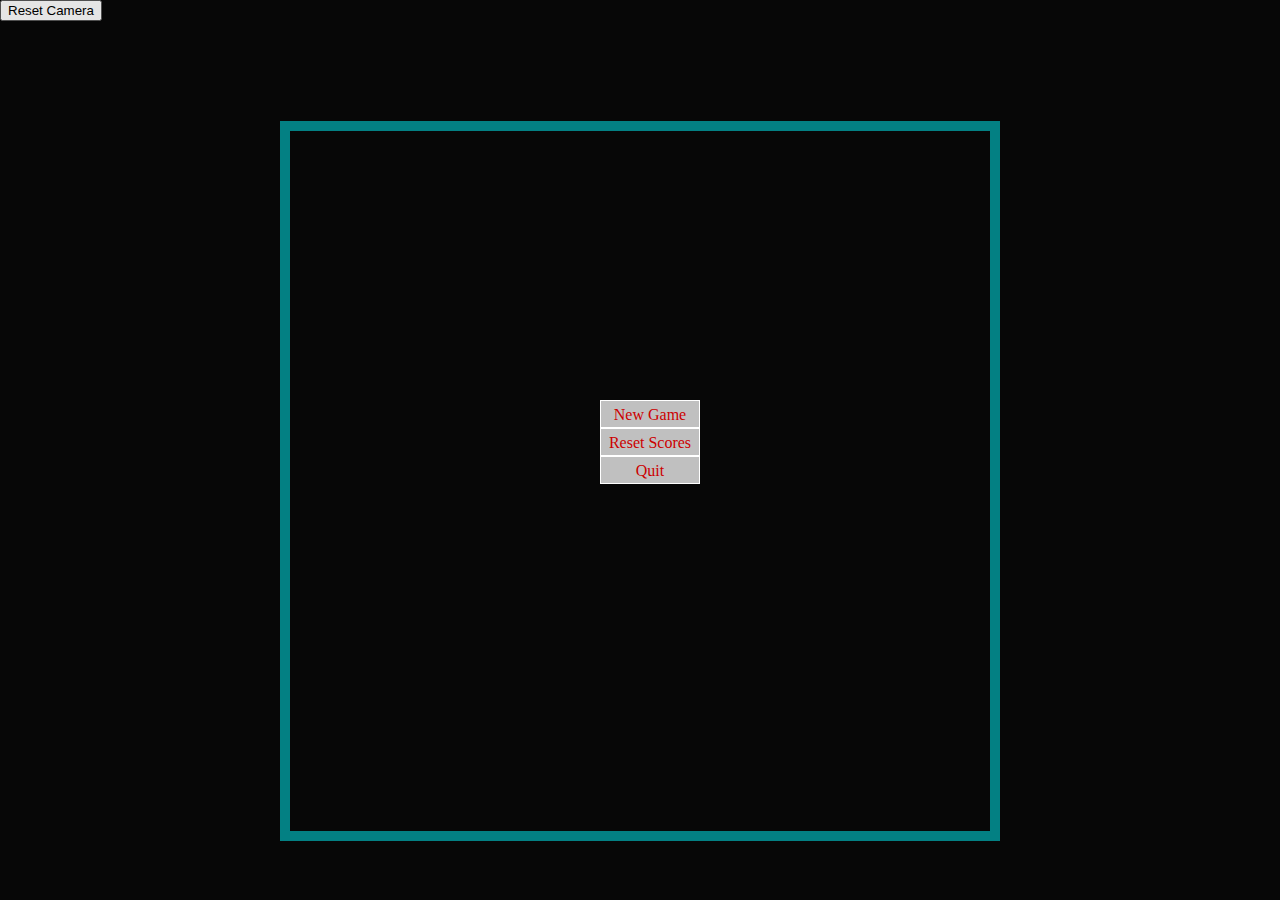
==== index.html @ 42ef6504 "added audio library" ====
<!DOCTYPE html>
<html>
<head>
	<meta charset="utf-8" />
	<title> Air Hockey - Three.js &amp; JigLibJS &amp; WebGL</title>
    
    <link rel="stylesheet" href="pong.css" type="text/css" />

    <!-- Libraries -->
    <script type="text/javascript" src="js/Three.js"></script>
    <script type="text/javascript" src="js/jquery.js"></script>
    <script type="text/javascript" src="js/custom/ThreeWebGL.js"></script> 
	<script type="text/javascript" src="js/custom/ThreeExtras.js"></script>

    <!-- Application javascript -->
    <script type="text/javascript" src="js/gameobjects/game.js"></script>
    <script type="text/javascript" src="js/gameobjects/player.js"></script>
    <script type="text/javascript" src="js/gameobjects/ball.js"></script>
    <script type="text/javascript" src="js/pong.js"></script>
    <script type="text/javascript" src="js/gameobjects/dat.gui.js"></script>
	
	<!-- Physics -->
	<script type="text/javascript" src="jiglib/jiglibjs.0.9.0.2.combined.js"></script>
	
	<!-- Audio http://buzz.jaysalvat.com/ -->
	<script type="text/javascript" src="js/audio/buzz.js"></script>
	
</head>
<body>
<script id="vertpt" type="x-shader/x-vertex">
// create a shared variable for the
// VS and FS containing the normal
varying vec3 vNormal;
varying vec2 vUv;

void main() {

    // set the vNormal value with
    // the attribute value passed
    // in by Three.js
    //vNormal = normal;
	
	// push the displacement into the three
    // slots of a 3D vector so it can be
    // used in operations with other 3D
    // vectors like positions and normals
    //vec3 newPosition = position + 
      //                 normal * 
        //               vec3(displacement * amplitude);
                       
    // get position for texture                   
	//vUv = uv;				   
    gl_Position = projectionMatrix *
                  modelViewMatrix *
                  vec4(position,1.0);
}
</script>
<script id="fragpt" type="x-shader/x-fragment">
// same name and type as VS
varying vec3 vNormal;
varying vec2 vUv;

//give it a changing light source
uniform vec3 lightsource;
//uniform vec3 color;

void main() {
	
    // calculate the dot product of
    // the light to the vertex normal
    //float dProd = max(0.0, dot(vNormal, light));
  
    // feed into our frag colour with our texture
	gl_FragColor = vec4(color.x, color.y, color.z, 1.0 );
  
}
</script>
<script id="vs" type="x-shader/x-vertex">
// create a shared variable for the
// VS and FS containing the normal
varying vec3 vNormal;
varying vec2 vUv;
attribute float displacement;
uniform float amplitude;

void main() {

    // set the vNormal value with
    // the attribute value passed
    // in by Three.js
    vNormal = normal;
	
	// push the displacement into the three
    // slots of a 3D vector so it can be
    // used in operations with other 3D
    // vectors like positions and normals
    vec3 newPosition = position + 
                       normal * 
                       vec3(displacement * amplitude);
                       
    // get position for texture                   
	vUv = uv;				   
    gl_Position = projectionMatrix *
                  modelViewMatrix *
                  vec4(position,1.0);
}
</script>
<script id="fs" type="x-shader/x-fragment">
// same name and type as VS
varying vec3 vNormal;
varying vec2 vUv;

//give it a changing light source
uniform vec3 lightsource;
uniform sampler2D image;

void main() {

	//texture the object using the vUv points passed from the vertex shader
	vec4 texture = texture2D(image, vUv);

    // calc the dot product and clamp
    // 0 -> 1 rather than -1 -> 1
	vec3 light = lightsource;
    
    // ensure it's normalized
	light = normalize(light);
	
    // calculate the dot product of
    // the light to the vertex normal
    float dProd = max(0.0, dot(vNormal, light));
  
    // feed into our frag colour with our texture
	gl_FragColor = vec4(dProd, dProd, dProd, 1.0 ) + texture;
  
}
</script>
<script id="noisevertex" type="x-shader/x-vertex">
	varying vec2 vUv;
	uniform vec2 scale;

	void main( void ) {
		vUv = uv * scale;
		gl_Position = projectionMatrix * modelViewMatrix * vec4( position, 1.0 );
	}
</script>
<script id="noisefragment" type="x-shader/x-fragment">

	
//
// Description : Array and textureless GLSL 3D simplex noise function.
//      Author : Ian McEwan, Ashima Arts.
//  Maintainer : ijm
//     Lastmod : 20110409 (stegu)
//     License : Copyright (C) 2011 Ashima Arts. All rights reserved.
//               Distributed under the MIT License. See LICENSE file.
//

uniform float time;
uniform float uSpeed;
uniform float color1;
uniform float color2;

varying vec2 vUv;

vec4 permute( vec4 x ) {

	return mod( ( ( x * 34.0 ) + 1.0 ) * x, 289.0 );
}

vec4 taylorInvSqrt( vec4 r ) {

	return 1.79284291400159 - 0.85373472095314 * r;

}

float PI = 3.14159265;
float TWOPI = 6.28318531;
float BaseRadius = 1.0;

vec3 sphere( float u, float v) {

	u *= PI;
	v *= TWOPI;
	vec3 pSphere;

	pSphere.x = BaseRadius * cos(v) * sin(u);
	pSphere.y = BaseRadius * sin(v) * sin(u);
	pSphere.z = BaseRadius * cos(u);

	return pSphere;
}

float snoise( vec3 v ) {

	const vec2 C = vec2( 1.0 / 6.0, 1.0 / 3.0 );
	const vec4 D = vec4( 0.0, 0.5, 1.0, 2.0 );

	// First corner

	vec3 i  = floor( v + dot( v, C.yyy ) );
	vec3 x0 = v - i + dot( i, C.xxx );

	// Other corners

	vec3 g = step( x0.yzx, x0.xyz );
	vec3 l = 1.0 - g;
	vec3 i1 = min( g.xyz, l.zxy );
	vec3 i2 = max( g.xyz, l.zxy );

	vec3 x1 = x0 - i1 + 1.0 * C.xxx;
	vec3 x2 = x0 - i2 + 2.0 * C.xxx;
	vec3 x3 = x0 - 1. + 3.0 * C.xxx;

	// Permutations

	i = mod( i, 289.0 );
	vec4 p = permute( permute( permute(
			 i.z + vec4( 0.0, i1.z, i2.z, 1.0 ) )
		   + i.y + vec4( 0.0, i1.y, i2.y, 1.0 ) )
		   + i.x + vec4( 0.0, i1.x, i2.x, 1.0 ) );

	// Gradients
	// ( N*N points uniformly over a square, mapped onto an octahedron.)

	float n_ = 1.0 / 7.0; // N=7

	vec3 ns = n_ * D.wyz - D.xzx;

	vec4 j = p - 49.0 * floor( p * ns.z *ns.z );  //  mod(p,N*N)

	vec4 x_ = floor( j * ns.z );
	vec4 y_ = floor( j - 7.0 * x_ );    // mod(j,N)

	vec4 x = x_ *ns.x + ns.yyyy;
	vec4 y = y_ *ns.x + ns.yyyy;
	vec4 h = 1.0 - abs( x ) - abs( y );

	vec4 b0 = vec4( x.xy, y.xy );
	vec4 b1 = vec4( x.zw, y.zw );


	vec4 s0 = floor( b0 ) * 2.0 + 1.0;
	vec4 s1 = floor( b1 ) * 2.0 + 1.0;
	vec4 sh = -step( h, vec4( 0.0 ) );

	vec4 a0 = b0.xzyw + s0.xzyw * sh.xxyy;
	vec4 a1 = b1.xzyw + s1.xzyw * sh.zzww;

	vec3 p0 = vec3( a0.xy, h.x );
	vec3 p1 = vec3( a0.zw, h.y );
	vec3 p2 = vec3( a1.xy, h.z );
	vec3 p3 = vec3( a1.zw, h.w );

	// Normalise gradients

	vec4 norm = taylorInvSqrt( vec4( dot( p0, p0 ), dot( p1, p1 ), dot( p2, p2 ), dot( p3, p3 ) ) );
	p0 *= norm.x;
	p1 *= norm.y;
	p2 *= norm.z;
	p3 *= norm.w;

	// Mix final noise value

	vec4 m = max( 0.6 - vec4( dot( x0, x0 ), dot( x1, x1 ), dot( x2, x2 ), dot( x3, x3 ) ), 0.0 );
	m = m * m;
	return 42.0 * dot( m*m, vec4( dot( p0, x0 ), dot( p1, x1 ),  dot( p2, x2 ), dot( p3, x3 ) ) );

}

float surface( vec3 coord ) {

	float n = 0.0;

	n += 0.7    * abs( snoise( coord ) );
	n += 0.25   * abs( snoise( coord * 2.0 ) );
	n += 0.125  * abs( snoise( coord * 4.0 ) );
	n += 0.0625 * abs( snoise( coord * 8.0 ) );

	return n;

}

void main( void ) {

	vec3 coord = sphere(vUv.y,vUv.x);

	coord.x += -time;
	coord.y += -time;
	coord.z -= -uSpeed;

	float n = surface( coord );
	gl_FragColor = vec4( vec3( n, n/color1, n/color2 ), 1.0 );

}
</script>

<div id="uiContainer"></div>

<div class="menu" id="menuid">
  <div class="box" id="newgame">
    <a href="#nogo">New Game
      <span class="left"></span>
      <span class="right"></span>
    </a>
  </div>
  <div class="box" id="reset">
    <a href="#nogo">Reset Scores
      <span class="left"></span>
      <span class="right"></span>
    </a>
  </div>
  <div class="box" id="quit">
    <a href="#nogo">Quit
      <span class="left"></span>
      <span class="right"></span>
    </a>
  </div>
    <script>
        $("#menuid").click(function (event) { 
            switch(event.target.text){
                case "New Game":
                    game.newGame();
                break;
                case "Reset Scores":
                    game.resetScores();
                break;
                case "Quit":
                    window.close();
                break;  
            
            }
        });
    </script>
</div>
	
	<div id="view">
		<input type="submit" value="Reset Camera" onClick="ResetCamera()"/>
		<script type="text/javascript">

		    function ResetCamera() {

		        game.camera.position.x = 0;

		        game.camera.position.y = 0;

		        game.mouseX = 0;

		        game.mouseY = 0;

		    }
		</script>
	</div>
	
	<div id="gamefield">
		<div id="scores"></div>
	</div>
	
</body>
</html>
---- pong.css ----
@font-face { font-family: Pixel; src: url('resources/slkscr.ttf'); } 

html, body {
    margin: 0;
    padding: 0;
    background: #070707;
}
#gamefield {
	position: relative;
	margin: 100px auto 0;
    width: 700px;
    height: 700px;
    /*border: solid 10px rgba(0,255,0,0.2);*/
	border: solid 10px rgba(0,249,255,0.5);
}
h1 {
    color: #0f0;
    font-family: Arial;
    text-align: center;
    text-transform: uppercase;
	line-height: 0;
}

ul {
	padding: 0;
}
li {
	border: solid 5px #0f0;
	text-align: center;
	width: 250px;
	margin: 10px auto 0;
	padding: 10px;
	color: #fff;
	list-style-type: none;
	font: 24px Pixel;
}
li.selected {
	background-color: #f00;
}
#scores {
	margin-top: -50px;
	margin-bottom: 50px;
	color: #fff;
	font: 30px Pixel;
}
#scores > div {
	float: left;
	width: 250px;
}
#scores > div:last-child {
	float: right;
	text-align: right;
}
#scores > div:first-child span {
	float: right;
}
#scores > div:last-child span {
	float: left;
}
form {
	text-align: center;
	color: #fff;
}

#slider{
	position: relative;
	margin: 20px auto 0;
	text-align: center;
	color: #fff;
}

.box {
  position:relative;
  }
.menu {
  width:100px; 
  text-align:center; 
  position:absolute;
  top: 400px;
  left: 600px;
  background: rgba(255,255,255,0.75);
  z-index: 100;
  opacity:1;
  }
.menu.hide {
    z-index: 0;
    opacity: 0;
}
.menu a, .menu a:visited {
  text-decoration:none; 
  color:#c00; 
  display:block; 
  width:88px; 
  height:16px; 
  border:1px solid #fff; 
  padding:5px;
  }
* html .menu a, 
* html .menu a:visited {
  width:100px; 
  height:28px; 
  w\idth:88px; 
  he\ight:16px;
  }
.menu a span {
  display:none;
  }
.menu a:hover {
  border:1px solid #c00; 
  }
.menu a:hover span.left, 
.menu a:hover span.right {
  display:block; 
  position:absolute; 
  height:0; 
  width:0; 
  overflow:hidden; 
  border-top:8px solid #fff; 
  border-bottom:8px solid #fff; 
  }
.menu a:hover span.left {
  left:5px; 
  top:5px; 
  border-left:8px solid #c00;
  }
.menu a:hover span.right {
  left:87px; 
  top:5px; 
  border-right:8px solid #c00;
  }

* html .menu a:hover span.left, 
* html .menu a:hover span.right {
  width:8px; 
  height:16px; 
  w\idth:0; 
  he\ight:0;
  }
  
 div#view{
	color: #fff;
 }
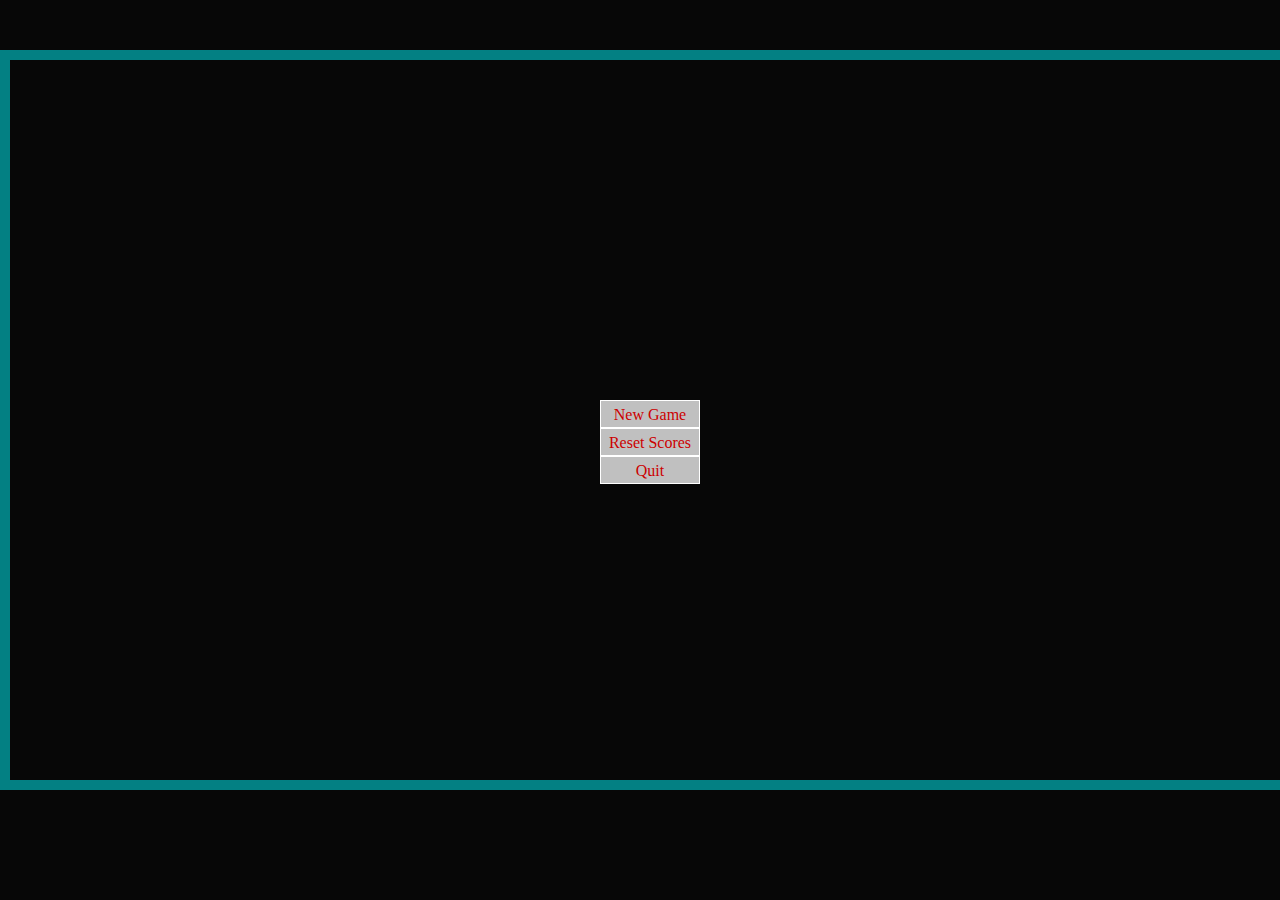
==== commit 65974ecd: "cleanup and camera update" ====
--- a/index.html
+++ b/index.html
@@ -24,276 +24,8 @@
 	
 	<!-- Audio http://buzz.jaysalvat.com/ -->
 	<script type="text/javascript" src="js/audio/buzz.js"></script>
-	
 </head>
 <body>
-<script id="vertpt" type="x-shader/x-vertex">
-// create a shared variable for the
-// VS and FS containing the normal
-varying vec3 vNormal;
-varying vec2 vUv;
-
-void main() {
-
-    // set the vNormal value with
-    // the attribute value passed
-    // in by Three.js
-    //vNormal = normal;
-	
-	// push the displacement into the three
-    // slots of a 3D vector so it can be
-    // used in operations with other 3D
-    // vectors like positions and normals
-    //vec3 newPosition = position + 
-      //                 normal * 
-        //               vec3(displacement * amplitude);
-                       
-    // get position for texture                   
-	//vUv = uv;				   
-    gl_Position = projectionMatrix *
-                  modelViewMatrix *
-                  vec4(position,1.0);
-}
-</script>
-<script id="fragpt" type="x-shader/x-fragment">
-// same name and type as VS
-varying vec3 vNormal;
-varying vec2 vUv;
-
-//give it a changing light source
-uniform vec3 lightsource;
-//uniform vec3 color;
-
-void main() {
-	
-    // calculate the dot product of
-    // the light to the vertex normal
-    //float dProd = max(0.0, dot(vNormal, light));
-  
-    // feed into our frag colour with our texture
-	gl_FragColor = vec4(color.x, color.y, color.z, 1.0 );
-  
-}
-</script>
-<script id="vs" type="x-shader/x-vertex">
-// create a shared variable for the
-// VS and FS containing the normal
-varying vec3 vNormal;
-varying vec2 vUv;
-attribute float displacement;
-uniform float amplitude;
-
-void main() {
-
-    // set the vNormal value with
-    // the attribute value passed
-    // in by Three.js
-    vNormal = normal;
-	
-	// push the displacement into the three
-    // slots of a 3D vector so it can be
-    // used in operations with other 3D
-    // vectors like positions and normals
-    vec3 newPosition = position + 
-                       normal * 
-                       vec3(displacement * amplitude);
-                       
-    // get position for texture                   
-	vUv = uv;				   
-    gl_Position = projectionMatrix *
-                  modelViewMatrix *
-                  vec4(position,1.0);
-}
-</script>
-<script id="fs" type="x-shader/x-fragment">
-// same name and type as VS
-varying vec3 vNormal;
-varying vec2 vUv;
-
-//give it a changing light source
-uniform vec3 lightsource;
-uniform sampler2D image;
-
-void main() {
-
-	//texture the object using the vUv points passed from the vertex shader
-	vec4 texture = texture2D(image, vUv);
-
-    // calc the dot product and clamp
-    // 0 -> 1 rather than -1 -> 1
-	vec3 light = lightsource;
-    
-    // ensure it's normalized
-	light = normalize(light);
-	
-    // calculate the dot product of
-    // the light to the vertex normal
-    float dProd = max(0.0, dot(vNormal, light));
-  
-    // feed into our frag colour with our texture
-	gl_FragColor = vec4(dProd, dProd, dProd, 1.0 ) + texture;
-  
-}
-</script>
-<script id="noisevertex" type="x-shader/x-vertex">
-	varying vec2 vUv;
-	uniform vec2 scale;
-
-	void main( void ) {
-		vUv = uv * scale;
-		gl_Position = projectionMatrix * modelViewMatrix * vec4( position, 1.0 );
-	}
-</script>
-<script id="noisefragment" type="x-shader/x-fragment">
-
-	
-//
-// Description : Array and textureless GLSL 3D simplex noise function.
-//      Author : Ian McEwan, Ashima Arts.
-//  Maintainer : ijm
-//     Lastmod : 20110409 (stegu)
-//     License : Copyright (C) 2011 Ashima Arts. All rights reserved.
-//               Distributed under the MIT License. See LICENSE file.
-//
-
-uniform float time;
-uniform float uSpeed;
-uniform float color1;
-uniform float color2;
-
-varying vec2 vUv;
-
-vec4 permute( vec4 x ) {
-
-	return mod( ( ( x * 34.0 ) + 1.0 ) * x, 289.0 );
-}
-
-vec4 taylorInvSqrt( vec4 r ) {
-
-	return 1.79284291400159 - 0.85373472095314 * r;
-
-}
-
-float PI = 3.14159265;
-float TWOPI = 6.28318531;
-float BaseRadius = 1.0;
-
-vec3 sphere( float u, float v) {
-
-	u *= PI;
-	v *= TWOPI;
-	vec3 pSphere;
-
-	pSphere.x = BaseRadius * cos(v) * sin(u);
-	pSphere.y = BaseRadius * sin(v) * sin(u);
-	pSphere.z = BaseRadius * cos(u);
-
-	return pSphere;
-}
-
-float snoise( vec3 v ) {
-
-	const vec2 C = vec2( 1.0 / 6.0, 1.0 / 3.0 );
-	const vec4 D = vec4( 0.0, 0.5, 1.0, 2.0 );
-
-	// First corner
-
-	vec3 i  = floor( v + dot( v, C.yyy ) );
-	vec3 x0 = v - i + dot( i, C.xxx );
-
-	// Other corners
-
-	vec3 g = step( x0.yzx, x0.xyz );
-	vec3 l = 1.0 - g;
-	vec3 i1 = min( g.xyz, l.zxy );
-	vec3 i2 = max( g.xyz, l.zxy );
-
-	vec3 x1 = x0 - i1 + 1.0 * C.xxx;
-	vec3 x2 = x0 - i2 + 2.0 * C.xxx;
-	vec3 x3 = x0 - 1. + 3.0 * C.xxx;
-
-	// Permutations
-
-	i = mod( i, 289.0 );
-	vec4 p = permute( permute( permute(
-			 i.z + vec4( 0.0, i1.z, i2.z, 1.0 ) )
-		   + i.y + vec4( 0.0, i1.y, i2.y, 1.0 ) )
-		   + i.x + vec4( 0.0, i1.x, i2.x, 1.0 ) );
-
-	// Gradients
-	// ( N*N points uniformly over a square, mapped onto an octahedron.)
-
-	float n_ = 1.0 / 7.0; // N=7
-
-	vec3 ns = n_ * D.wyz - D.xzx;
-
-	vec4 j = p - 49.0 * floor( p * ns.z *ns.z );  //  mod(p,N*N)
-
-	vec4 x_ = floor( j * ns.z );
-	vec4 y_ = floor( j - 7.0 * x_ );    // mod(j,N)
-
-	vec4 x = x_ *ns.x + ns.yyyy;
-	vec4 y = y_ *ns.x + ns.yyyy;
-	vec4 h = 1.0 - abs( x ) - abs( y );
-
-	vec4 b0 = vec4( x.xy, y.xy );
-	vec4 b1 = vec4( x.zw, y.zw );
-
-
-	vec4 s0 = floor( b0 ) * 2.0 + 1.0;
-	vec4 s1 = floor( b1 ) * 2.0 + 1.0;
-	vec4 sh = -step( h, vec4( 0.0 ) );
-
-	vec4 a0 = b0.xzyw + s0.xzyw * sh.xxyy;
-	vec4 a1 = b1.xzyw + s1.xzyw * sh.zzww;
-
-	vec3 p0 = vec3( a0.xy, h.x );
-	vec3 p1 = vec3( a0.zw, h.y );
-	vec3 p2 = vec3( a1.xy, h.z );
-	vec3 p3 = vec3( a1.zw, h.w );
-
-	// Normalise gradients
-
-	vec4 norm = taylorInvSqrt( vec4( dot( p0, p0 ), dot( p1, p1 ), dot( p2, p2 ), dot( p3, p3 ) ) );
-	p0 *= norm.x;
-	p1 *= norm.y;
-	p2 *= norm.z;
-	p3 *= norm.w;
-
-	// Mix final noise value
-
-	vec4 m = max( 0.6 - vec4( dot( x0, x0 ), dot( x1, x1 ), dot( x2, x2 ), dot( x3, x3 ) ), 0.0 );
-	m = m * m;
-	return 42.0 * dot( m*m, vec4( dot( p0, x0 ), dot( p1, x1 ),  dot( p2, x2 ), dot( p3, x3 ) ) );
-
-}
-
-float surface( vec3 coord ) {
-
-	float n = 0.0;
-
-	n += 0.7    * abs( snoise( coord ) );
-	n += 0.25   * abs( snoise( coord * 2.0 ) );
-	n += 0.125  * abs( snoise( coord * 4.0 ) );
-	n += 0.0625 * abs( snoise( coord * 8.0 ) );
-
-	return n;
-
-}
-
-void main( void ) {
-
-	vec3 coord = sphere(vUv.y,vUv.x);
-
-	coord.x += -time;
-	coord.y += -time;
-	coord.z -= -uSpeed;
-
-	float n = surface( coord );
-	gl_FragColor = vec4( vec3( n, n/color1, n/color2 ), 1.0 );
-
-}
-</script>
 
 <div id="uiContainer"></div>
 
@@ -333,25 +65,6 @@
         });
     </script>
 </div>
-	
-	<div id="view">
-		<input type="submit" value="Reset Camera" onClick="ResetCamera()"/>
-		<script type="text/javascript">
-
-		    function ResetCamera() {
-
-		        game.camera.position.x = 0;
-
-		        game.camera.position.y = 0;
-
-		        game.mouseX = 0;
-
-		        game.mouseY = 0;
-
-		    }
-		</script>
-	</div>
-	
 	<div id="gamefield">
 		<div id="scores"></div>
 	</div>
--- a/pong.css
+++ b/pong.css
@@ -7,9 +7,9 @@
 }
 #gamefield {
 	position: relative;
-	margin: 100px auto 0;
-    width: 700px;
-    height: 700px;
+	margin: 50px auto 0;
+    width: 1280px;
+    height: 720px;
     /*border: solid 10px rgba(0,255,0,0.2);*/
 	border: solid 10px rgba(0,249,255,0.5);
 }
